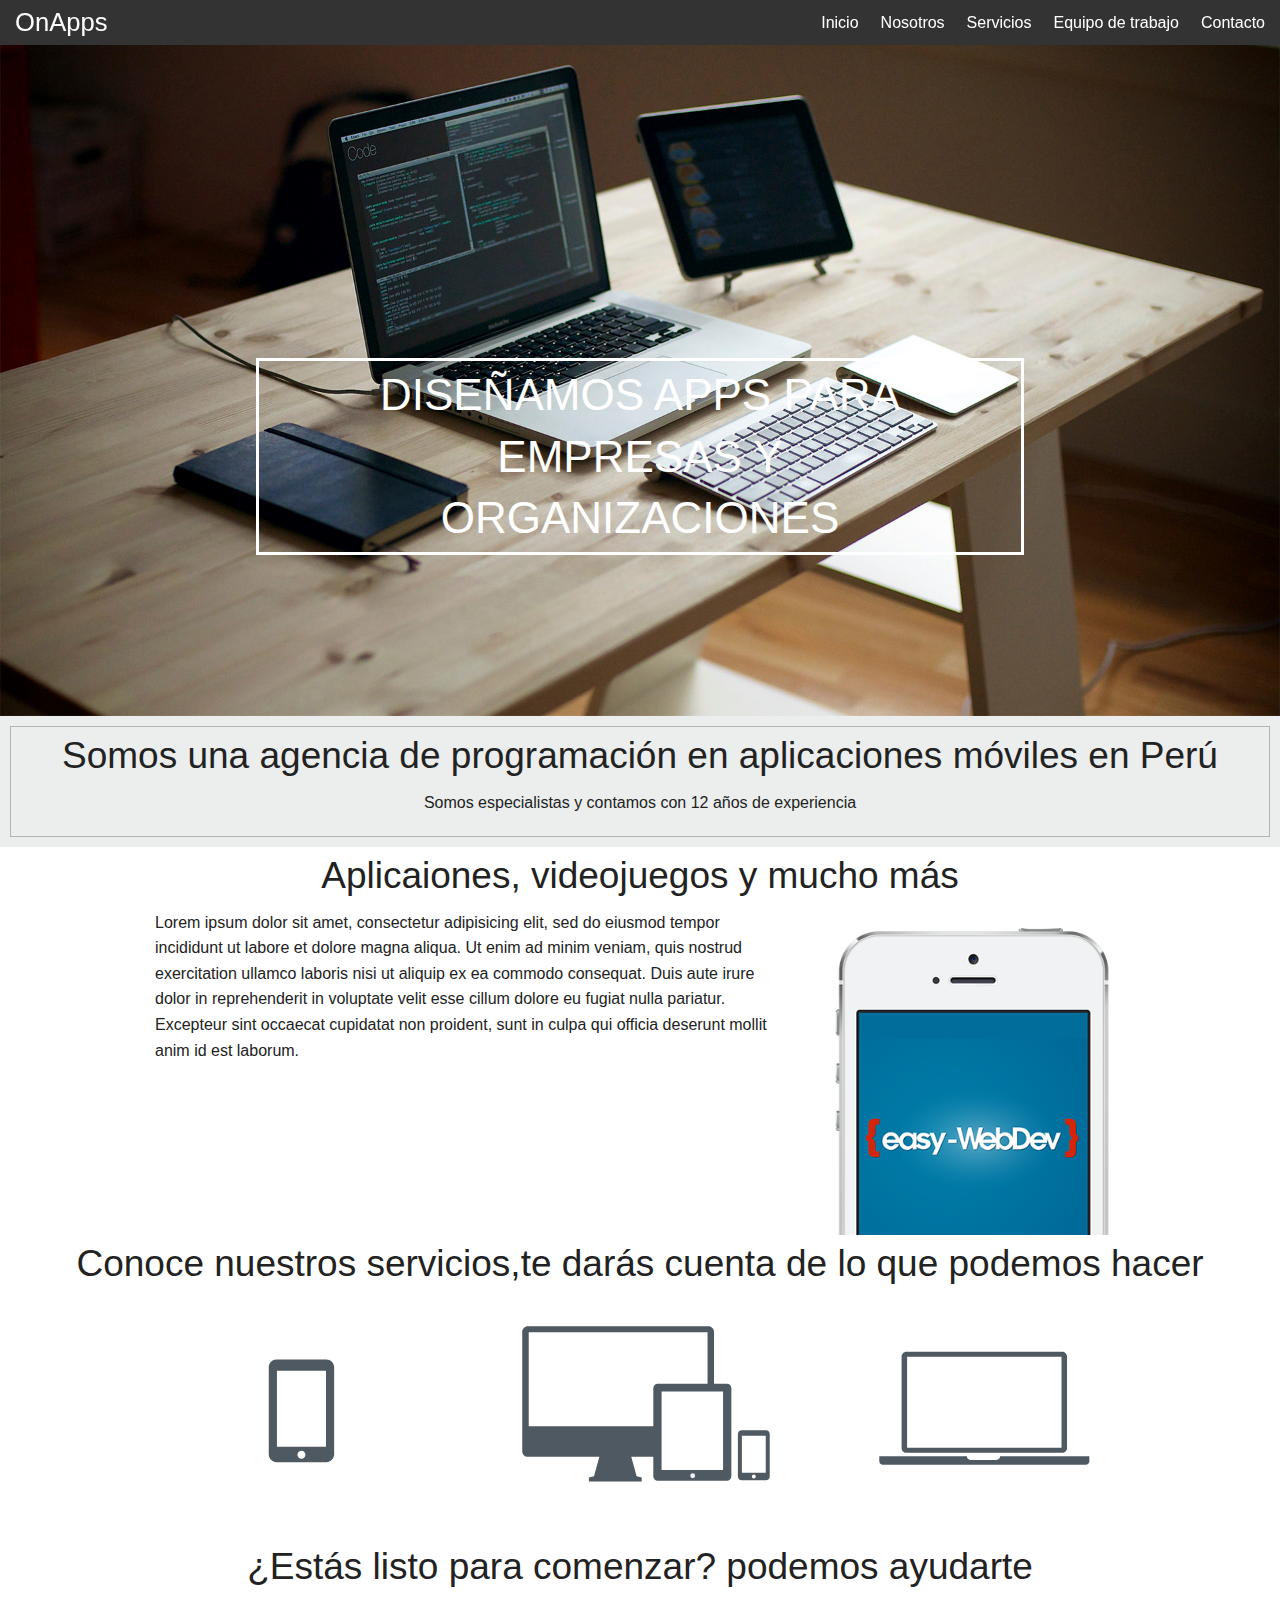
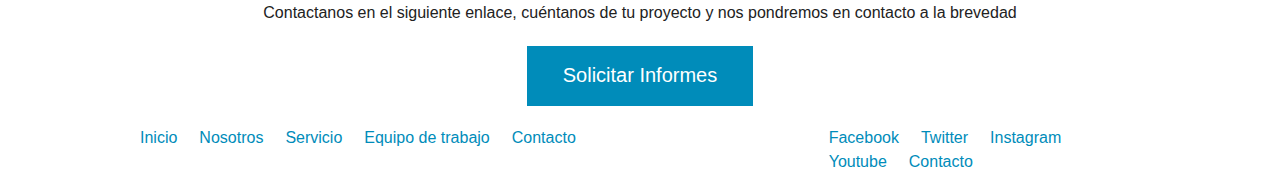
==== web/index.html @ 8ad9080e "primer repos" ====
<!doctype html>
<html class="no-js" lang="">
<head>
    <meta charset="utf-8">
    <meta http-equiv="X-UA-Compatible" content="IE=edge,chrome=1">
    <title></title>
    <meta name="description" content="">
    <meta name="viewport" content="width=device-width, initial-scale=1">

    <link rel="stylesheet" href="css/normalize.min.css">
    <link rel="stylesheet" href="css/main.css">
    <link rel="stylesheet" href="css/foundation.css">

    <script src="js/vendor/modernizr-2.8.3.min.js"></script>
</head>
<body>
    <header class="fixed">
        <div class="top-bar">
            <div class="row">
                <div class="large-4 columns">
                    <a href="index.html" class="inicio">OnApps</a>  
                </div>
                <div class="large-6 large-offset-2 columns">
                    <div id="navegacion">
                        <nav class="inline-list right">
                            <li><a href="index.html">Inicio</a></li>
                            <li><a href="nosotros.html">Nosotros</a></li>
                            <li><a href="servicios.html">Servicios</a></li>
                            <li><a href="equipo.html">Equipo de trabajo</a></li>
                            <li><a href="contacto.html">Contacto</a></li>
                        </nav>
                    </div>
                </div>
            </div>   
        </div>
    </header>
    
    <section class="destacada">
        <div class="pattern"></div>
        <img src="img/h_index.jpg">

        <div class="contenido text-center">
            <h1><span>Diseñamos apps para empresas y organizaciones</span></h1>
        </div>
    </section>

    <section class="agencia text-center">
        <div class="borde">
            <h2>Somos una agencia de programación en aplicaciones móviles en Perú</h2>
            <p>Somos especialistas y contamos con 12 años de experiencia</p>
        </div>
    </section>

    <section class="aplicaciones">
        <h2 class="text-center">Aplicaiones, videojuegos y mucho más</h2>
        <section class="row">
            <div class="large-8 columns">
                <p>Lorem ipsum dolor sit amet, consectetur adipisicing elit, sed do eiusmod
                    tempor incididunt ut labore et dolore magna aliqua. Ut enim ad minim veniam,
                    quis nostrud exercitation ullamco laboris nisi ut aliquip ex ea commodo
                    consequat. Duis aute irure dolor in reprehenderit in voluptate velit esse
                    cillum dolore eu fugiat nulla pariatur. Excepteur sint occaecat cupidatat non
                proident, sunt in culpa qui officia deserunt mollit anim id est laborum.</p>
            </div>
            <div class="large-4 columns">
                <img src="img/app-easy.png">
            </div>
        </section>          
    </section>

    <section class="servicios">
        <h2 class="text-center">Conoce nuestros servicios,<span>te darás cuenta de lo que podemos hacer</span></h2>
        <div class="row">
            <ul class="small-block-grid-3">
                <li><img src="img/serv_app.svg"></li>
                <li><img src="img/serv_web.svg"></li>
                <li><img src="img/serv_desarrollo.svg"></li>
            </ul>
        </div>
    </section>

    <section class="contacto text-center">
        <h2>¿Estás listo para comenzar? podemos ayudarte</h2>
        <p>Contactanos en el siguiente enlace, cuéntanos de tu proyecto y nos pondremos en contacto a la brevedad</p>
        <a href="#" class="button large">Solicitar Informes</a>
    </section>

    <footer>
        <div class="row">
            <nav class="large-6 columns inline-list">
                <li><a href="index.html">Inicio</a></li>
                <li><a href="nosotros.html">Nosotros</a></li>
                <li><a href="servicio.html">Servicio</a></li>
                <li><a href="equipo.html">Equipo de trabajo</a></li>
                <li><a href="contacto.html">Contacto</a></li>
            </nav>
            <nav class="large-4 large-offset-2 columns inline-list">
                <li><a href="#">Facebook</a></li>
                <li><a href="#">Twitter</a></li>
                <li><a href="#">Instagram</a></li>
                <li><a href="#">Youtube</a></li>
                <li><a href="#">Contacto</a></li>
            </nav>
        </div>
    </footer>

    
    <script>window.jQuery || document.write('<script src="js/vendor/jquery-1.11.2.min.js"><\/script>')</script>

        <script src="js/main.js"></script>
    </body>
    </html>
---- web/css/main.css ----
/*! HTML5 Boilerplate v5.0 | MIT License | http://h5bp.com/ */

html {
    color: #222;
    font-size: 1em;
    line-height: 1.4;
}

::-moz-selection {
    background: #b3d4fc;
    text-shadow: none;
}

::selection {
    background: #b3d4fc;
    text-shadow: none;
}

hr {
    display: block;
    height: 1px;
    border: 0;
    border-top: 1px solid #ccc;
    margin: 1em 0;
    padding: 0;
}

audio,
canvas,
iframe,
img,
svg,
video {
    vertical-align: middle;
}

fieldset {
    border: 0;
    margin: 0;
    padding: 0;
}

textarea {
    resize: vertical;
}

.browserupgrade {
    margin: 0.2em 0;
    background: #ccc;
    color: #000;
    padding: 0.2em 0;
}


/* ==========================================================================
   Author's custom styles
   ========================================================================== */

header a.inicio{
    color: #fff;
    font-size: 1.6rem;
}

header nav a,
header var a:hover{
    color: #fff;
}

section.destacada{
    position: relative;
}
section.destacada .contenido{
    top: 50%;
    left: 0;
    width: 100%;
    position: absolute;
    z-index: 20;
}

section.destacada .contenido h1{
    padding: 3px 50px;
    border: 3px solid #fff;
    color: #fff;
    font-style: 2rem;
    text-transform: uppercase;
    margin: 0 auto;
    width: 60%;
}

section.agencia{
    background-color: #EBEEED;
    padding: 10px;
}

section.agencia .borde{
    border: 1px solid #aeb4b7;
}

section.agencia p{
    margin-bottom: :40px;
}

section.informacion{
    padding: 30px 0;
}











/* ==========================================================================
   Media Queries
   ========================================================================== */

@media only screen and (min-width: 35em) {

}

@media print,
       (-o-min-device-pixel-ratio: 5/4),
       (-webkit-min-device-pixel-ratio: 1.25),
       (min-resolution: 120dpi) {

}

/* ==========================================================================
   Helper classes
   ========================================================================== */

.hidden {
    display: none !important;
    visibility: hidden;
}

.visuallyhidden {
    border: 0;
    clip: rect(0 0 0 0);
    height: 1px;
    margin: -1px;
    overflow: hidden;
    padding: 0;
    position: absolute;
    width: 1px;
}

.visuallyhidden.focusable:active,
.visuallyhidden.focusable:focus {
    clip: auto;
    height: auto;
    margin: 0;
    overflow: visible;
    position: static;
    width: auto;
}

.invisible {
    visibility: hidden;
}

.clearfix:before,
.clearfix:after {
    content: " ";
    display: table;
}

.clearfix:after {
    clear: both;
}

.clearfix {
    *zoom: 1;
}

/* ==========================================================================
   Print styles
   ========================================================================== */

@media print {
    *,
    *:before,
    *:after {
        background: transparent !important;
        color: #000 !important;
        box-shadow: none !important;
        text-shadow: none !important;
    }

    a,
    a:visited {
        text-decoration: underline;
    }

    a[href]:after {
        content: " (" attr(href) ")";
    }

    abbr[title]:after {
        content: " (" attr(title) ")";
    }

    a[href^="#"]:after,
    a[href^="javascript:"]:after {
        content: "";
    }

    pre,
    blockquote {
        border: 1px solid #999;
        page-break-inside: avoid;
    }

    thead {
        display: table-header-group;
    }

    tr,
    img {
        page-break-inside: avoid;
    }

    img {
        max-width: 100% !important;
    }

    p,
    h2,
    h3 {
        orphans: 3;
        widows: 3;
    }

    h2,
    h3 {
        page-break-after: avoid;
    }
}
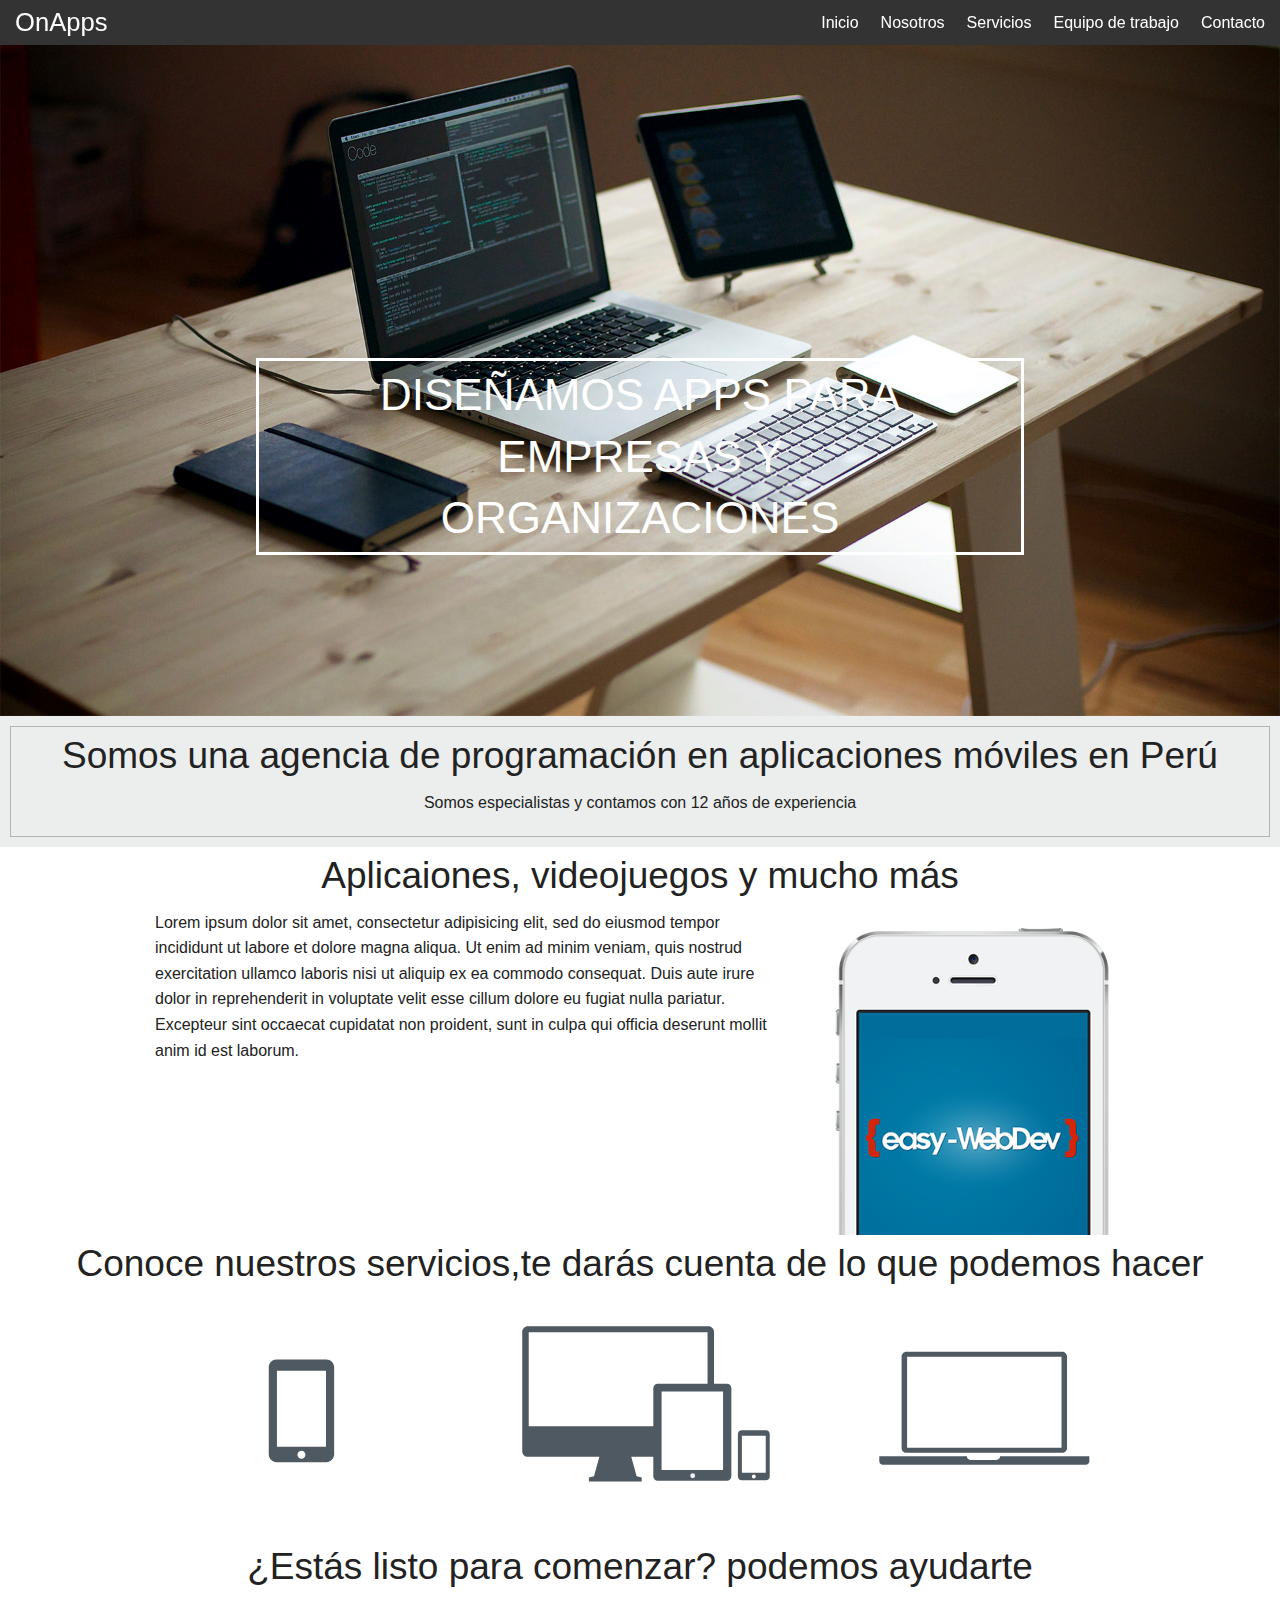
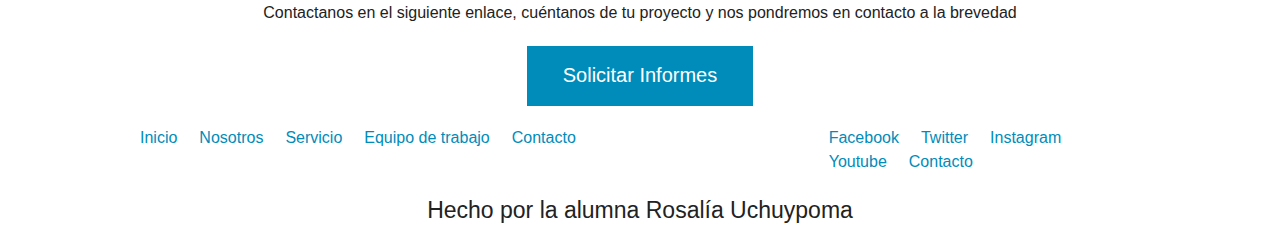
==== commit d2508c21: "Update index.html" ====
--- a/web/index.html
+++ b/web/index.html
@@ -102,6 +102,9 @@
                 <li><a href="#">Contacto</a></li>
             </nav>
         </div>
+        <div>
+            <h4 class="text-center">Hecho por la alumna Rosalía Uchuypoma</h4>  
+        </div>
     </footer>
 
     
